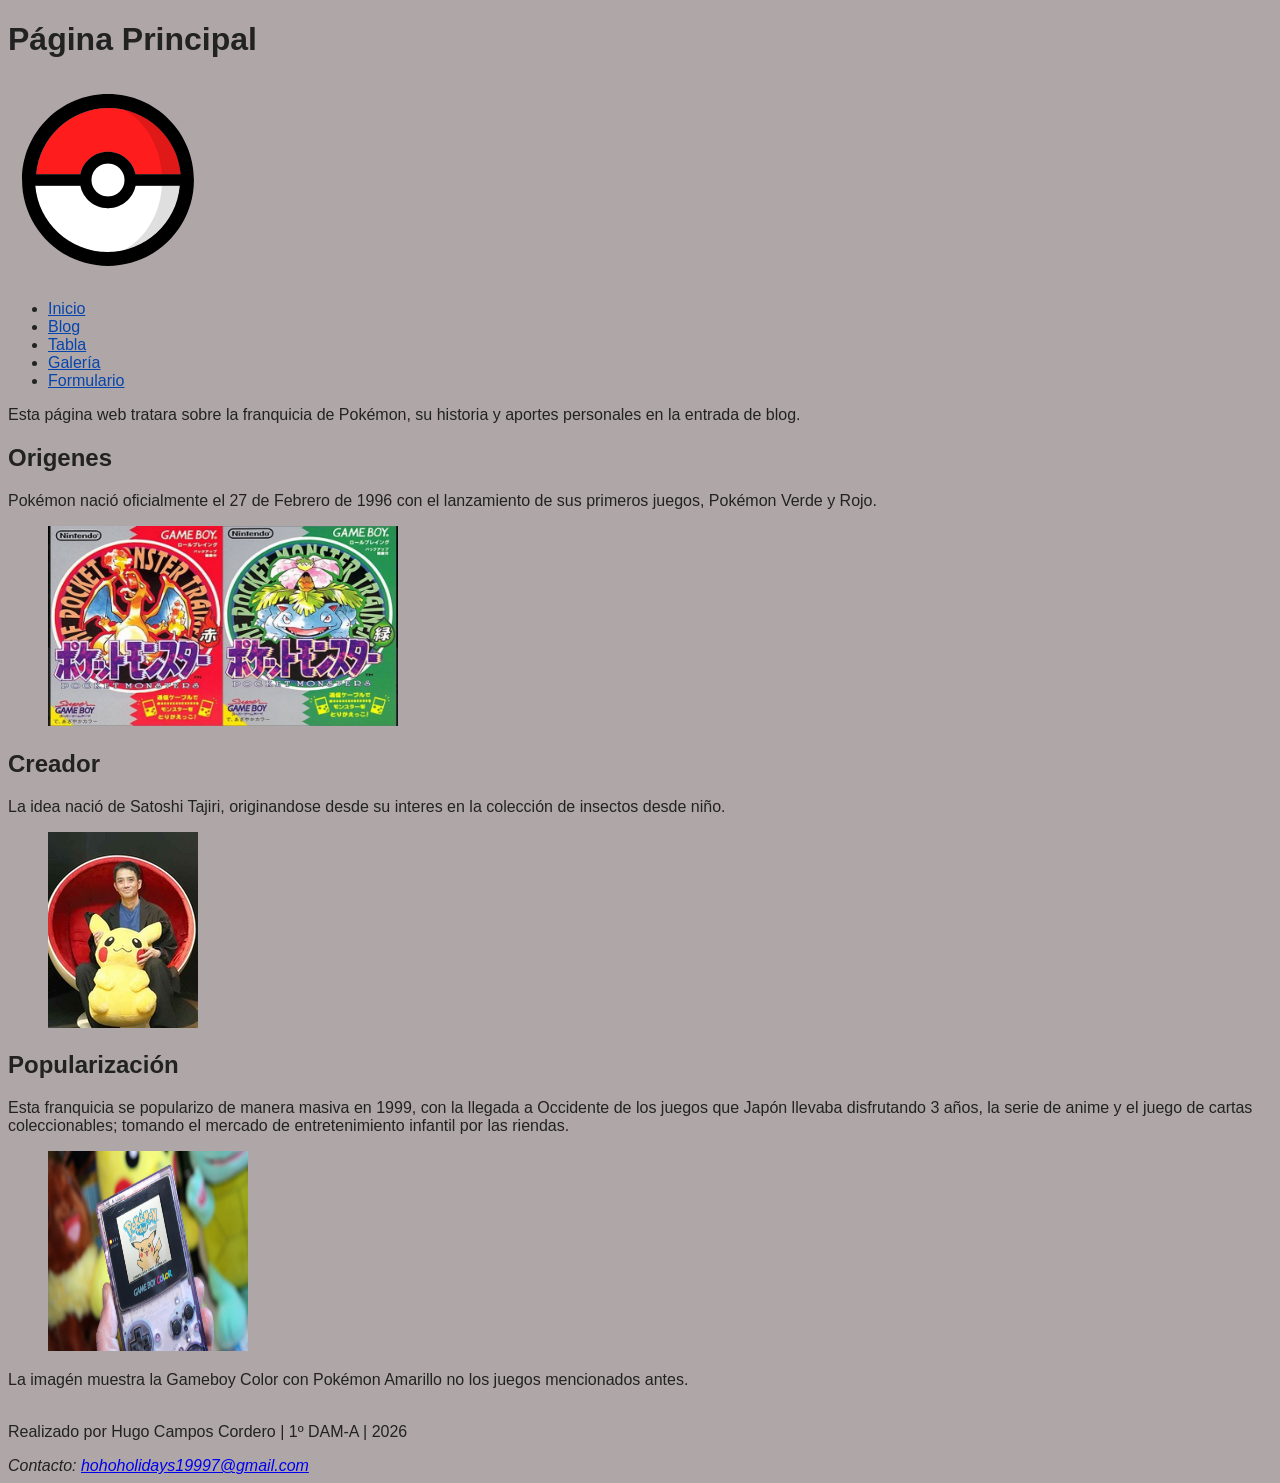
==== index.html @ 83915bd7 "Contenido de index.html, imagenes para dicha página e implementación completa de la hoja de estilos " ====
<!DOCTYPE html>
<html lang="es">

<head>
    <meta charset="UTF-8">
    <meta name="viewport" content="width=device-width, initial-scale=1.0">
    <link rel="stylesheet" href="css/estilos.css">
    <link rel="alternate" type="application/rss+xml" title="Aventura Pokémon" href="rss.xml" />
    <title>Pokémon</title>
</head>

<body>
    <header>
        <h1>Página Principal</h1>
        <img src="img/logo.svg" alt="Logotipo de mi sitio" height="200" width="200">
        <nav>
            <ul>
            <li><a href="index.html" title="Página Principal">Inicio</a></li>
            <li><a href="blog.html" title="Artículo de blog">Blog</a></li>
            <li><a href="tabla.html" title="Tabla de tipos">Tabla</a></li>
            <li><a href="galeria.html" title="Multimedia">Galería</a></li>
            <li><a href="formulario.html" title="Cuestionario">Formulario</a></li>
            </ul>
        </nav>
    </header>
    
    <main>
        <aside>Esta página web tratara sobre la franquicia de Pokémon, su historia y aportes personales en la entrada de blog.</aside>
        <section>
            <h2>Origenes</h2>
            <p>Pokémon nació oficialmente el 27 de Febrero de 1996 con el lanzamiento de sus primeros juegos, Pokémon Verde y Rojo. </p>
            <figure>
                <img src="img/Pokemon_verde&rojo.png" alt="Pokémon Verde y Rojo" height="200" width="350">
            </figure>
        </section>
        <section>
            <h2>Creador</h2>
            <p>La idea nació de Satoshi Tajiri, originandose desde su interes en la colección de insectos desde niño.</p>
            <figure>
                <img src="img/Satoshi_Tajiri.jpg" alt="Satoshi Tajiri, creador de Pokémon">
            </figure>
        </section>
        <section>
            <h2>Popularización</h2>
            <p>Esta franquicia se popularizo de manera masiva en 1999, con la llegada a Occidente de los juegos que Japón llevaba disfrutando 3 años, la serie de anime y el juego de cartas coleccionables; tomando el mercado de entretenimiento infantil por las riendas.</p>
            <figure>
                <img src="img/Poke_popular.jpg" alt="Niño jugando a Pokémon con la Gameboy" height="200" width="200">
            </figure>
            <aside>La imagén muestra la Gameboy Color con Pokémon Amarillo no los juegos mencionados antes.</aside>
        </section>
        <br>
    </main>

    <footer>
        <p>Realizado por Hugo Campos Cordero | 1º DAM-A | 2026</p>
        <address>
            Contacto: <a href="mailto:hohoholidays19997@gmail.com">hohoholidays19997@gmail.com</a>
        </address>
    </footer>
</body>

</html>
---- css/estilos.css ----
body {
    font-family: Arial, sans-serif;
    color: #222;
    background-color: #afa7a7;
}

nav a {
    color: #0645ad;
}

img,
video,
iframe {
    max-width: 100%;
}

table {
    border-collapse: collapse;
}

th,
td {
    padding: 0.5rem;
    border: 1px solid #333;
}

fieldset {
    margin-bottom: 1rem;
}
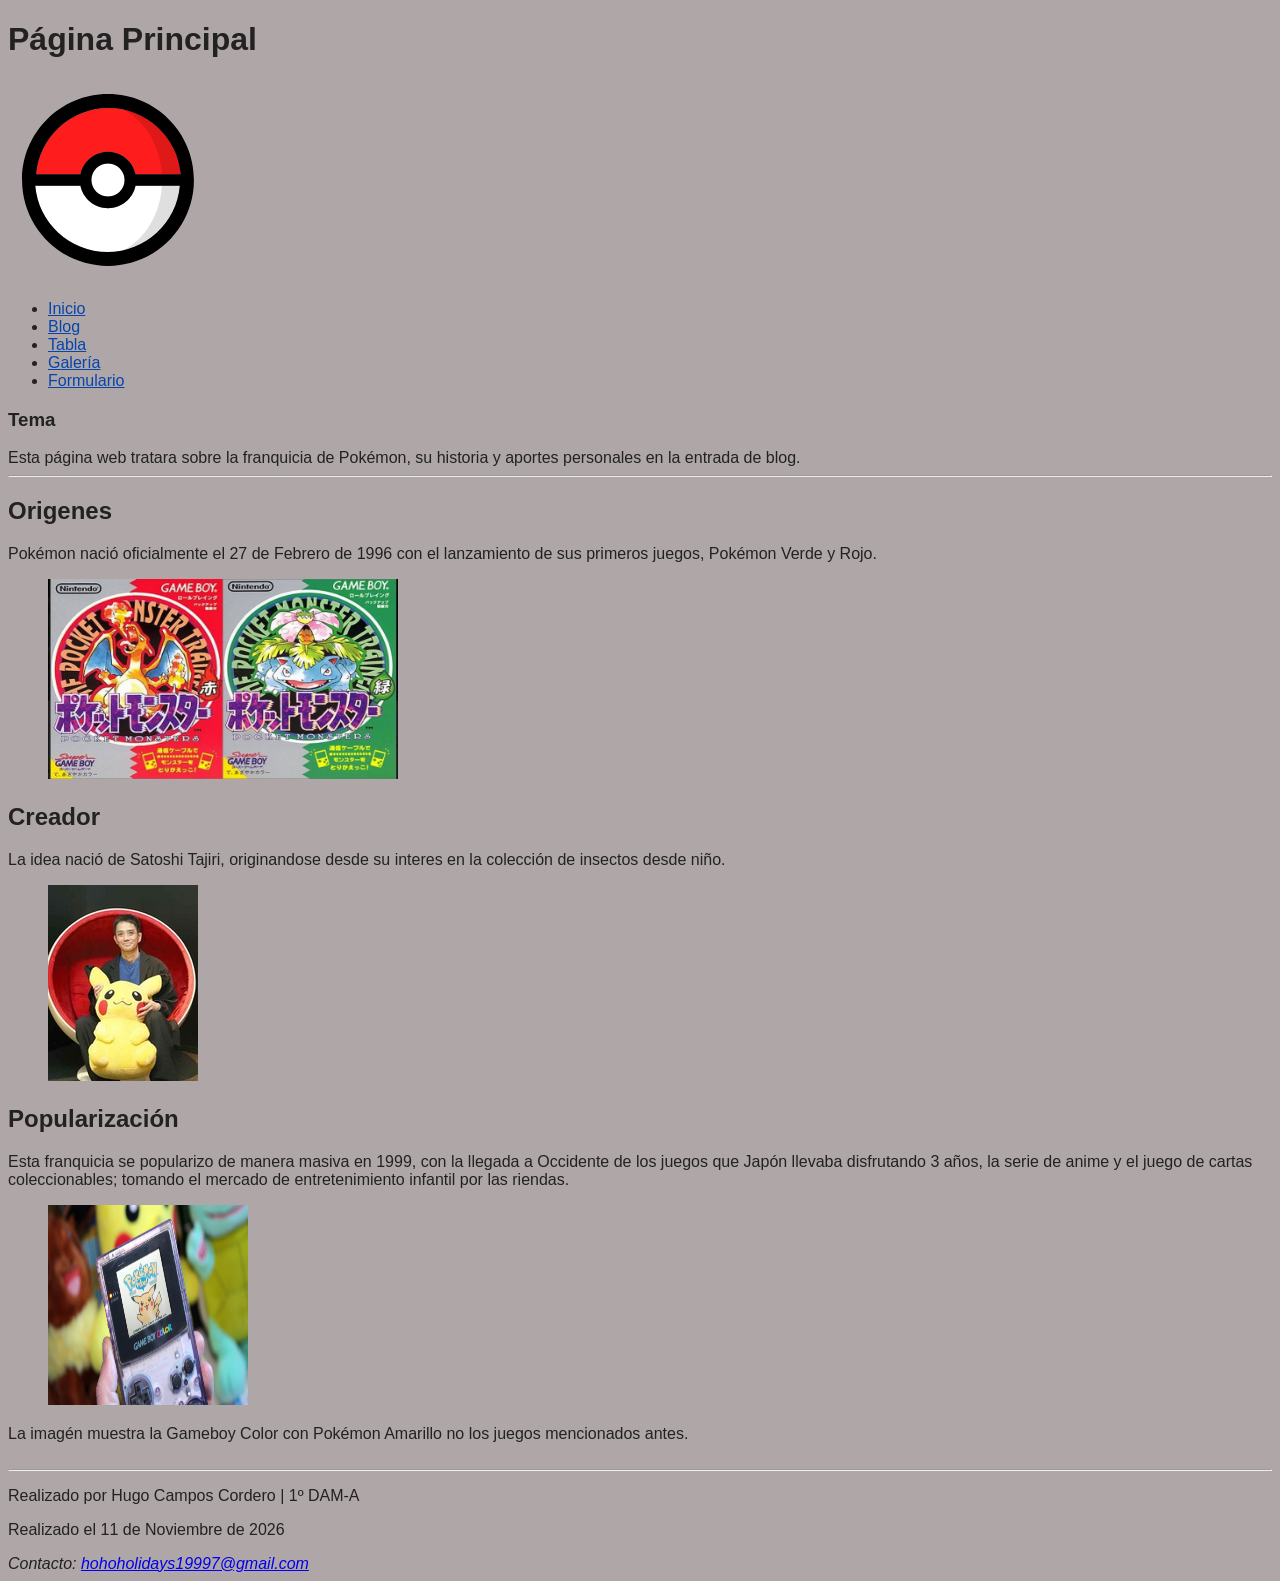
==== commit f9dbfcc3: "Al footer de index y por ende el de las proximas páginas se ha añadido la etiqueta time, se ha modif" ====
--- a/index.html
+++ b/index.html
@@ -25,7 +25,13 @@
     </header>
     
     <main>
-        <aside>Esta página web tratara sobre la franquicia de Pokémon, su historia y aportes personales en la entrada de blog.</aside>
+        <aside>
+            <h3>Tema</h3>
+            Esta página web tratara sobre la franquicia de Pokémon, su historia y aportes personales en la entrada de blog.
+        </aside>
+
+        <hr>
+
         <section>
             <h2>Origenes</h2>
             <p>Pokémon nació oficialmente el 27 de Febrero de 1996 con el lanzamiento de sus primeros juegos, Pokémon Verde y Rojo. </p>
@@ -52,7 +58,9 @@
     </main>
 
     <footer>
-        <p>Realizado por Hugo Campos Cordero | 1º DAM-A | 2026</p>
+        <hr>
+        <p>Realizado por Hugo Campos Cordero | 1º DAM-A</p>
+        <p>Realizado el <time datetime="2026-11-11">11 de Noviembre de 2026</time></p>
         <address>
             Contacto: <a href="mailto:hohoholidays19997@gmail.com">hohoholidays19997@gmail.com</a>
         </address>
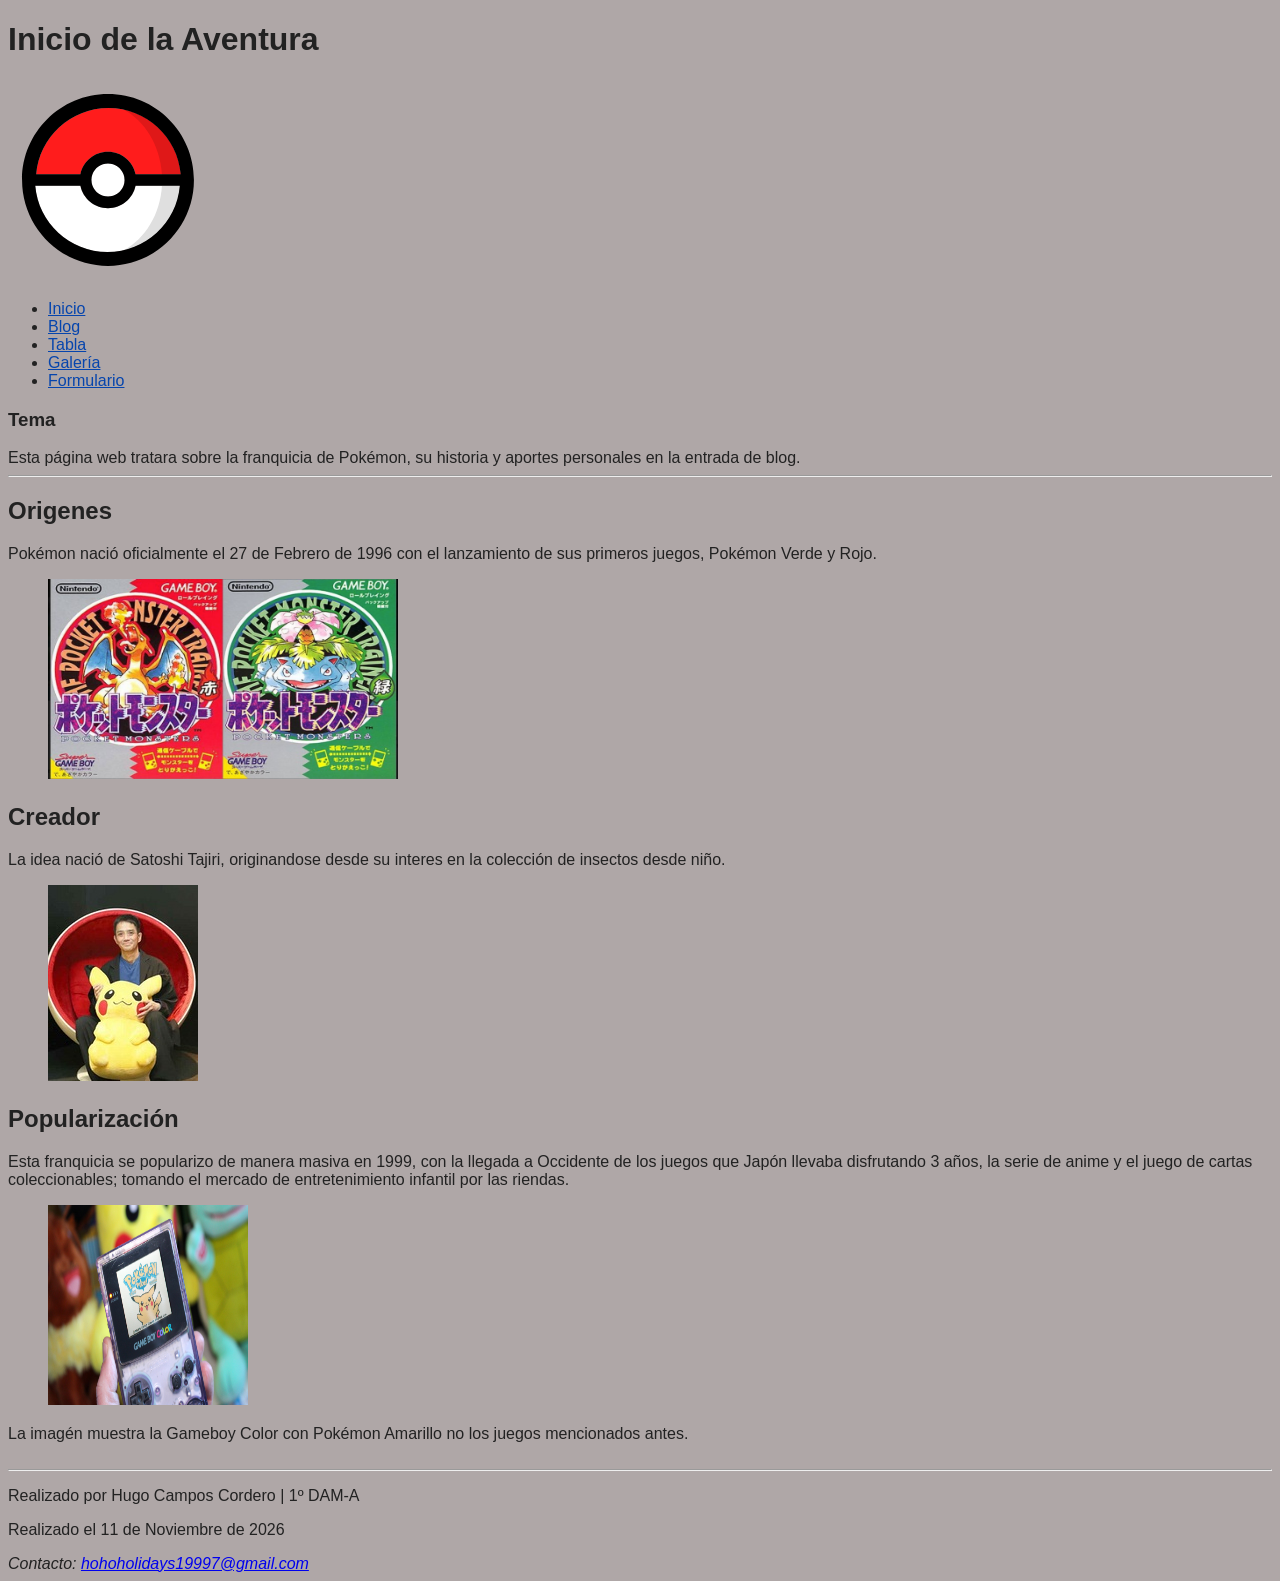
==== commit de028524: "Cambio de titulo de index de Pagina principal a Inicio de la Aventura, modificado css para centrar e" ====
--- a/index.html
+++ b/index.html
@@ -11,7 +11,7 @@
 
 <body>
     <header>
-        <h1>Página Principal</h1>
+        <h1>Inicio de la Aventura</h1>
         <img src="img/logo.svg" alt="Logotipo de mi sitio" height="200" width="200">
         <nav>
             <ul>
--- a/css/estilos.css
+++ b/css/estilos.css
@@ -16,6 +16,7 @@
 
 table {
     border-collapse: collapse;
+    text-align: center;
 }
 
 th,
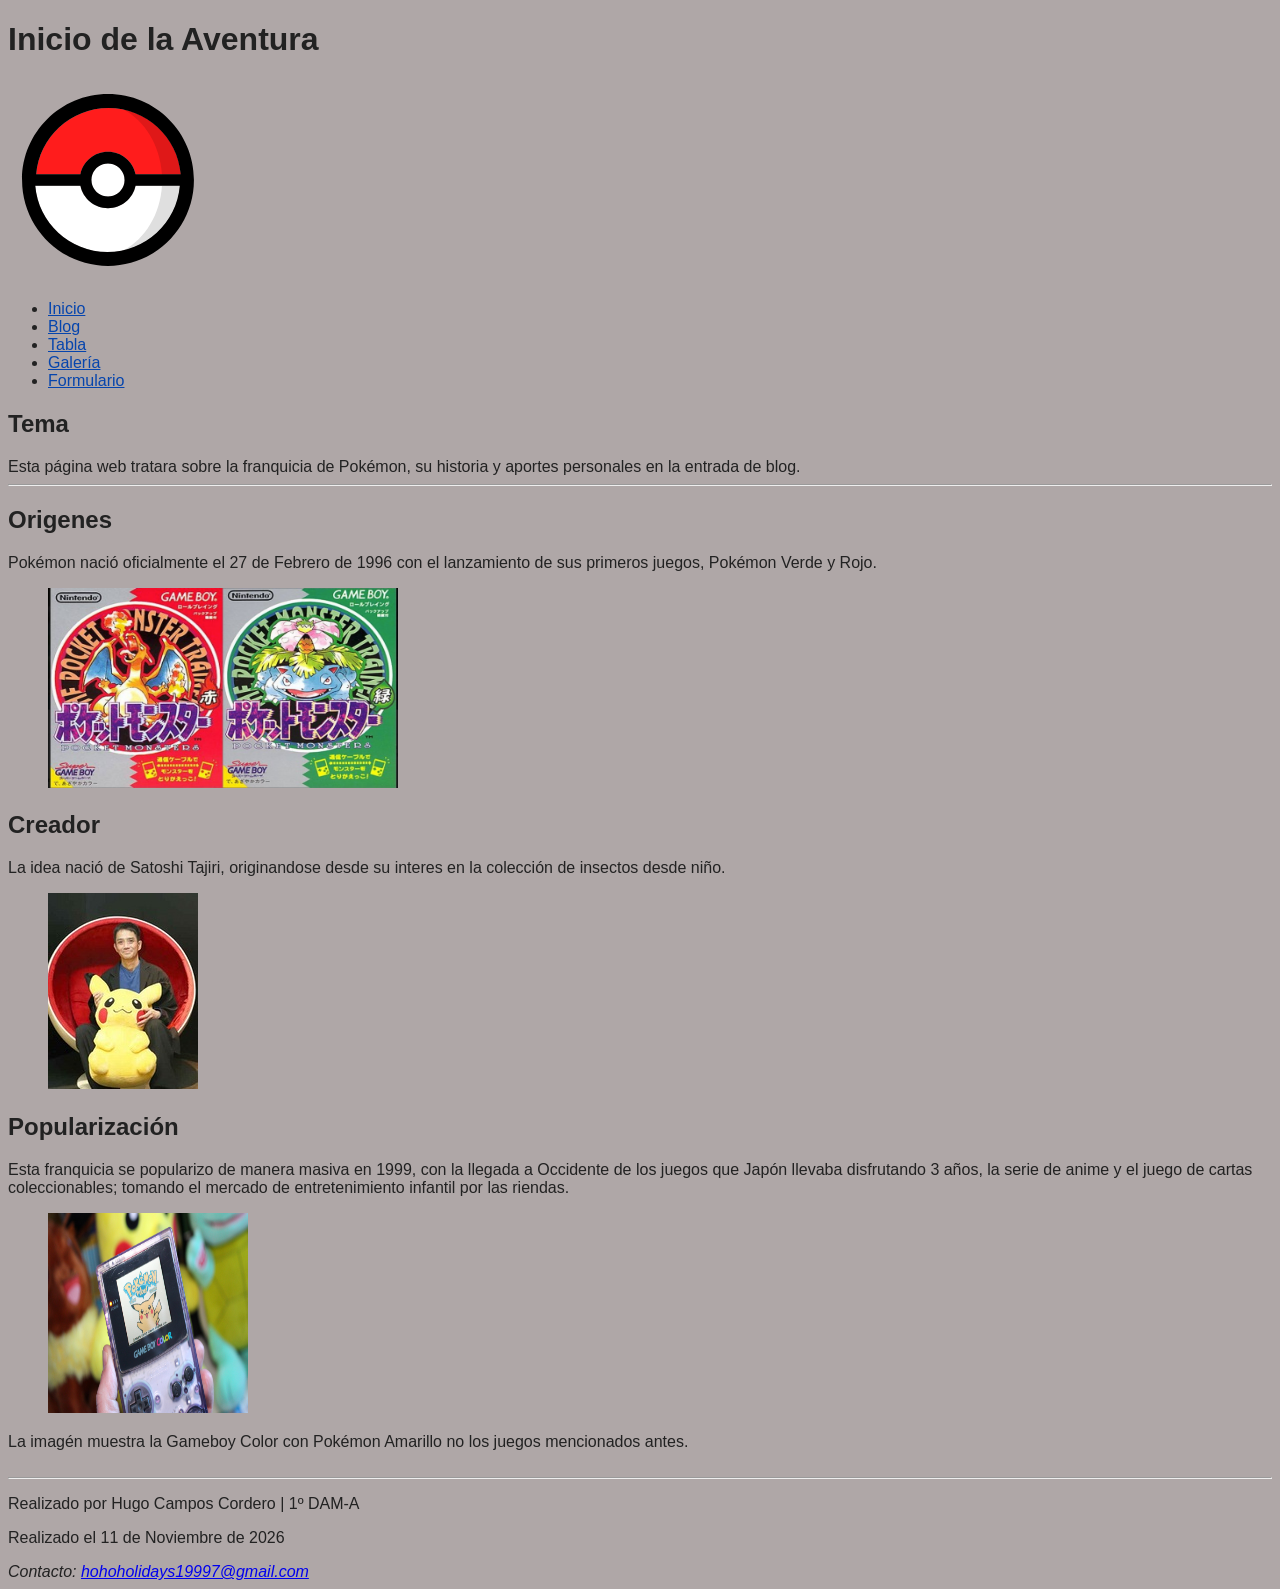
==== commit 72364355: "Redactado readme y arreglado fallos detecatados en la validacion" ====
--- a/index.html
+++ b/index.html
@@ -6,6 +6,7 @@
     <meta name="viewport" content="width=device-width, initial-scale=1.0">
     <link rel="stylesheet" href="css/estilos.css">
     <link rel="alternate" type="application/rss+xml" title="Aventura Pokémon" href="rss.xml" />
+    <link rel="icon" type="image/svg" href="img/logo.svg">
     <title>Pokémon</title>
 </head>
 
@@ -19,14 +20,14 @@
             <li><a href="blog.html" title="Artículo de blog">Blog</a></li>
             <li><a href="tabla.html" title="Tabla de tipos">Tabla</a></li>
             <li><a href="galeria.html" title="Multimedia">Galería</a></li>
-            <li><a href="formulario.html" title="Cuestionario">Formulario</a></li>
+            <li><a href="formulario.html" title="Formulario">Formulario</a></li>
             </ul>
         </nav>
     </header>
     
     <main>
         <aside>
-            <h3>Tema</h3>
+            <h2>Tema</h2>
             Esta página web tratara sobre la franquicia de Pokémon, su historia y aportes personales en la entrada de blog.
         </aside>
 
@@ -36,21 +37,21 @@
             <h2>Origenes</h2>
             <p>Pokémon nació oficialmente el 27 de Febrero de 1996 con el lanzamiento de sus primeros juegos, Pokémon Verde y Rojo. </p>
             <figure>
-                <img src="img/Pokemon_verde&rojo.png" alt="Pokémon Verde y Rojo" height="200" width="350">
+                <img src="img/index/Pokemon_verde&rojo.png" alt="Pokémon Verde y Rojo" height="200" width="350">
             </figure>
         </section>
         <section>
             <h2>Creador</h2>
             <p>La idea nació de Satoshi Tajiri, originandose desde su interes en la colección de insectos desde niño.</p>
             <figure>
-                <img src="img/Satoshi_Tajiri.jpg" alt="Satoshi Tajiri, creador de Pokémon">
+                <img src="img/index/Satoshi_Tajiri.jpg" alt="Satoshi Tajiri, creador de Pokémon">
             </figure>
         </section>
         <section>
             <h2>Popularización</h2>
             <p>Esta franquicia se popularizo de manera masiva en 1999, con la llegada a Occidente de los juegos que Japón llevaba disfrutando 3 años, la serie de anime y el juego de cartas coleccionables; tomando el mercado de entretenimiento infantil por las riendas.</p>
             <figure>
-                <img src="img/Poke_popular.jpg" alt="Niño jugando a Pokémon con la Gameboy" height="200" width="200">
+                <img src="img/index/Poke_popular.jpg" alt="Niño jugando a Pokémon con la Gameboy" height="200" width="200">
             </figure>
             <aside>La imagén muestra la Gameboy Color con Pokémon Amarillo no los juegos mencionados antes.</aside>
         </section>
